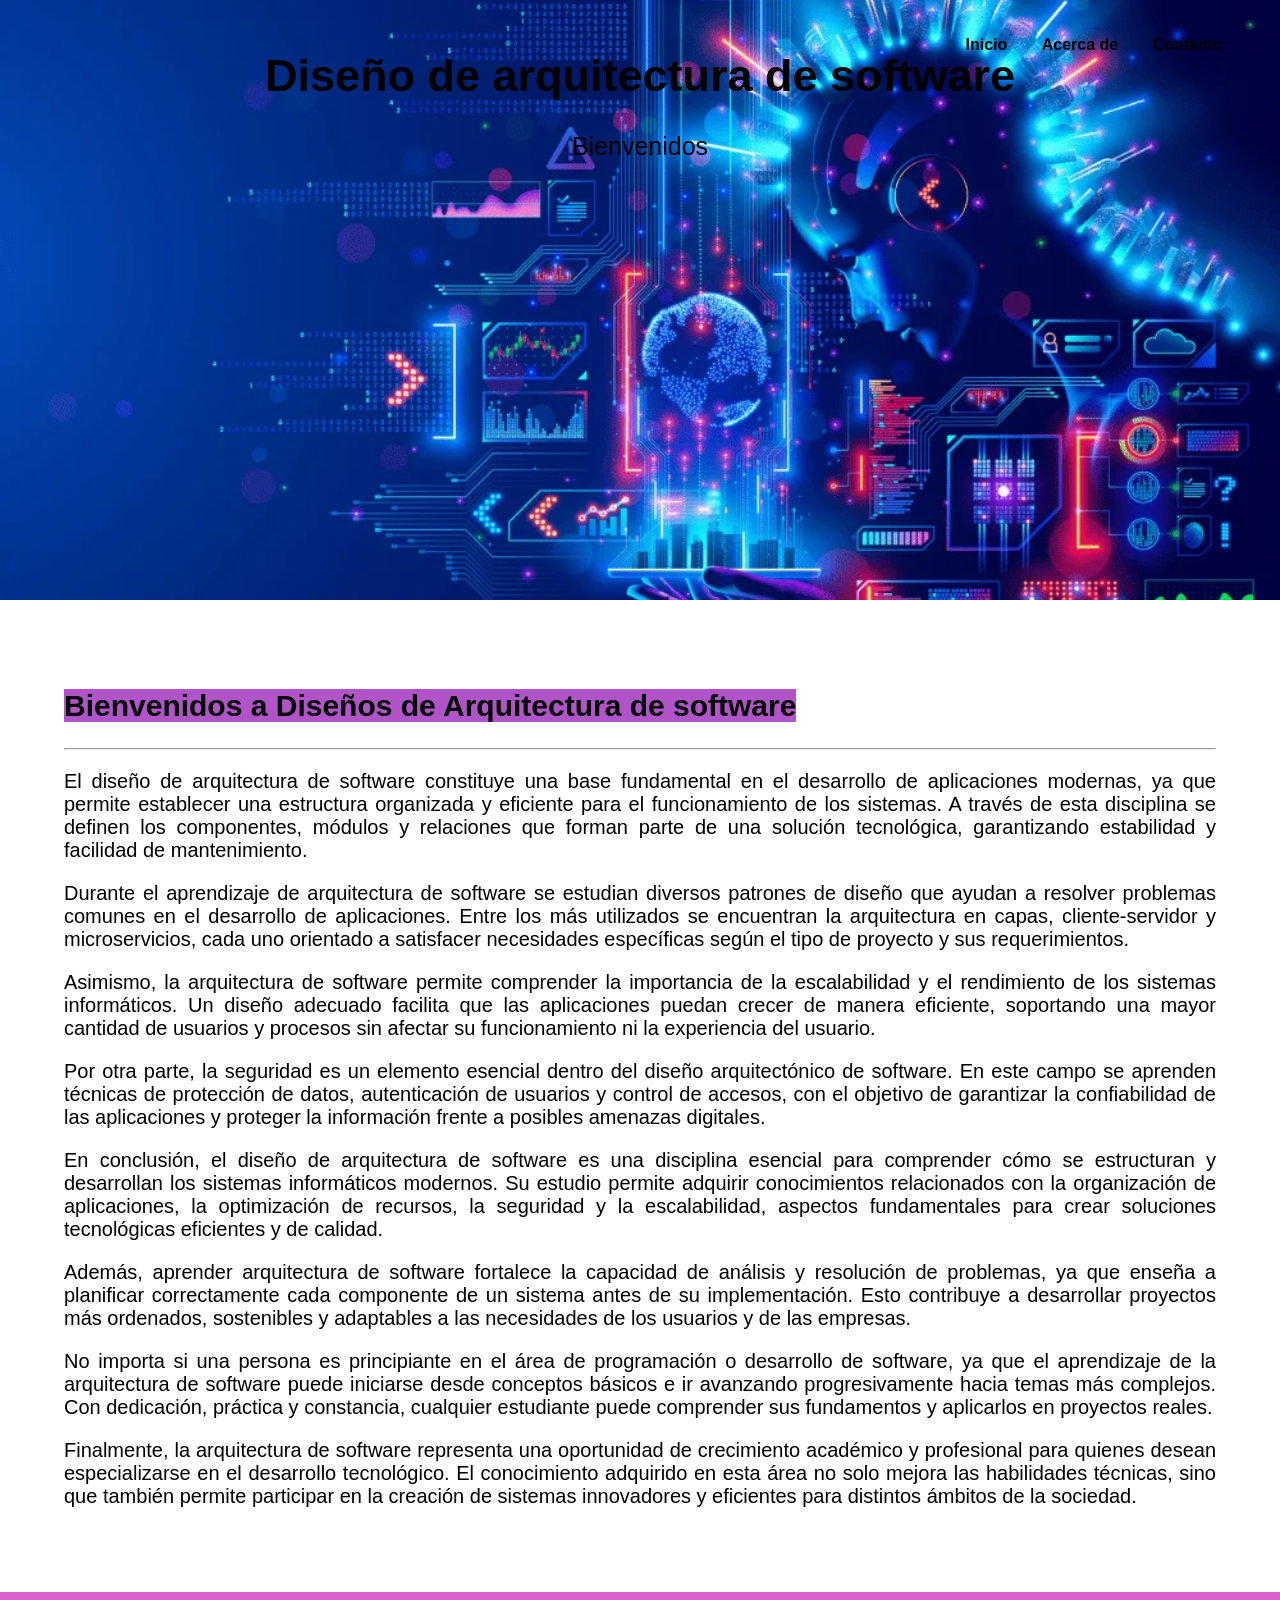
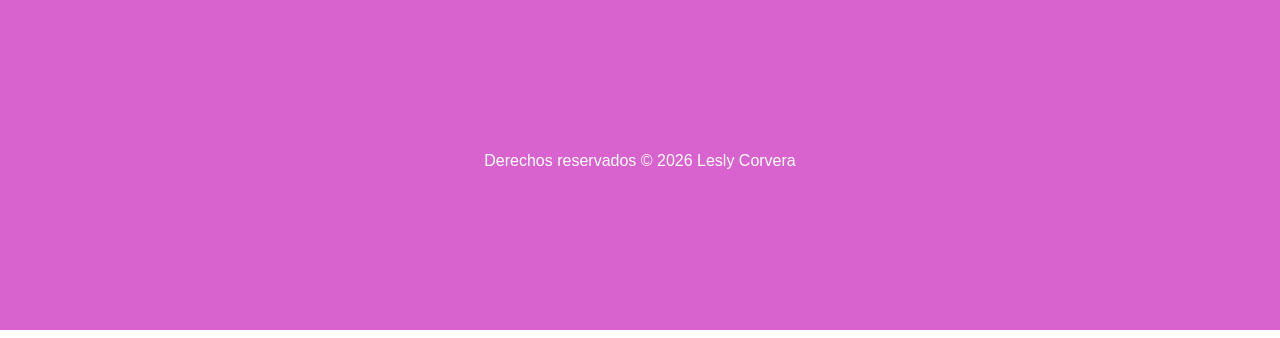
==== index.html @ 2bdf48a2 "cambio de nombre index" ====
<!DOCTYPE html> 
<html lang="es">

<link rel="stylesheet" href="styles.css">

<header id="mi-encabezado">

<title>CURSO HTML</title>

<nav>
<ul>
<li><a href="index.html">Inicio</a></li>
<li><a href="about.html">Acerca de </a></li>
<li><a href="contact.html">Contacto</a></li>
</ul>
</nav>

<h1>Diseño de arquitectura de software</h1>
<p>Bienvenidos</p>

</header>

<body>

<main>
<section class="contenido">
<h2> <span style="background-color: rgb(177, 84, 201);" ;>Bienvenidos a Diseños de Arquitectura de software</span></h2>
<tr><td> <hr>
</hr>
<p>El diseño de arquitectura de software constituye una base fundamental 
en el desarrollo de aplicaciones modernas, ya que permite establecer una 
estructura organizada y eficiente para el funcionamiento de los sistemas.
A través de esta disciplina se definen los componentes, módulos y relaciones
que forman parte de una solución tecnológica, garantizando estabilidad y 
facilidad de mantenimiento.</p>
<p>
Durante el aprendizaje de arquitectura de software se estudian diversos patrones
de diseño que ayudan a resolver problemas comunes en el desarrollo de aplicaciones.
Entre los más utilizados se encuentran la arquitectura en capas, cliente-servidor 
y microservicios, cada uno orientado a satisfacer necesidades específicas según el 
tipo de proyecto y sus requerimientos.</p>

Asimismo, la arquitectura de software permite comprender la importancia de la escalabilidad
y el rendimiento de los sistemas informáticos. Un diseño adecuado facilita que las aplicaciones
puedan crecer de manera eficiente, soportando una mayor cantidad de usuarios y procesos sin 
afectar su funcionamiento ni la experiencia del usuario.
<p>
Por otra parte, la seguridad es un elemento esencial dentro del diseño arquitectónico de software. 
En este campo se aprenden técnicas de protección de datos, autenticación de usuarios y control de 
accesos, con el objetivo de garantizar la confiabilidad de las aplicaciones y proteger la información 
frente a posibles amenazas digitales.</p>
<p>
En conclusión, el diseño de arquitectura de software es una disciplina esencial para comprender cómo 
se estructuran y desarrollan los sistemas informáticos modernos. Su estudio permite adquirir conocimientos 
relacionados con la organización de aplicaciones, la optimización de recursos, la seguridad y la escalabilidad, 
aspectos fundamentales para crear soluciones tecnológicas eficientes y de calidad.</p>
<p>
Además, aprender arquitectura de software fortalece la capacidad de análisis y resolución de problemas, 
ya que enseña a planificar correctamente cada componente de un sistema antes de su implementación. Esto contribuye 
a desarrollar proyectos más ordenados, sostenibles y adaptables a las necesidades de los usuarios y de las empresas.</p>
<p>
No importa si una persona es principiante en el área de programación o desarrollo de software, ya que el aprendizaje de 
la arquitectura de software puede iniciarse desde conceptos básicos e ir avanzando progresivamente hacia temas más complejos. 
Con dedicación, práctica y constancia, cualquier estudiante puede comprender sus fundamentos y aplicarlos en proyectos reales.</p>
<p>
Finalmente, la arquitectura de software representa una oportunidad de crecimiento académico y profesional para quienes desean 
especializarse en el desarrollo tecnológico. El conocimiento adquirido en esta área no solo mejora las habilidades técnicas, 
sino que también permite participar en la creación de sistemas innovadores y eficientes para distintos ámbitos de la sociedad.</p>

</td></tr>

</section>
</main>

<div class="footer">Derechos reservados © 2026 Lesly Corvera</div>

<script src="script.js"></script>

</body>
</html>
---- styles.css ----
/*CONFIGURACION DEL ENCABEZADO*/

/* Establece una imagen de fondo para el encabezado */
#mi-encabezado {
background-image: url('img/imagen1.webp'); /* Reemplaza 'ruta-de-tu-imagen.jpg'
con la ubicación de tu imagen */
background-size: cover; /* Ajusta la imagen para cubrir todo el fondo */
background-position: center; /* Centra la imagen en el encabezado */
height: 35rem; /* Altura del encabezado (ajusta según tus necesidades) */

color: #000000; /* Color del texto en el encabezado para asegurar la legibilidad */
text-orientation: upright;
text-align: center; /* Alinea el contenido al centro del encabezado */
padding: 20px; /* Espacio de relleno interno para el contenido */

}

/* Estilos adicionales para el Título en el encabezado */
#mi-encabezado h1 {
font-size: 45px; /* Tamaño de fuente del título */
font-family: Arial, Helvetica, sans-serif;
}

/* Estilos adicionales para el texto en el encabezado */
#mi-encabezado p {
font-size: 25px; /* Tamaño de fuente del texto del encabezado */
}

/*CONFIGURACION DEL MENU*/

/* Establece el fondo transparente para el menú */
nav {
background-color: rgba(255, 255, 255, 0);
padding: 20px;
position: fixed; /* Posiciona el menú en la parte superior de la página */
top: 0;
left: 0;
width: 100%;
transition: background-color 0.5s; /* Transición suave para el cambio de color de
fondo */

}

/* Estilos para los elementos menu*/
ul {
list-style-type: none;
text-align: right;
margin-right: 3rem;
}

/*elementos de la lista del menu*/
li {
display: inline;
margin-right: 30px; /* Espacio entre elementos del menú */
}

a {
text-decoration: none;
color: #000000; /* Color del texto del menú */
font-weight: bold;
}

/* Cambia el color del enlace cuando se pasa el mouse por encima */
a:hover {
color: #2fcf8c; /* Cambia el color al pasar el mouse por encima */
}

/*CONFIGURACION DEL BODY*/
body {
/*configura los margenes de la página*/
margin-top: 0px; /* Ajusta según la altura del menú */
margin-left: 0px;
margin-right: 0px;
font-family: Arial, Helvetica, sans-serif;
}

/*CONFIGURACION DEL CONTENIDO*/
.contenido {
/* configura el color, tamaño de fuente y alineación del texto en el cuerpo de la
página */
color: #000000;
font-size: 20px;
padding: 5%;
text-align:justify;

font-family: Arial, Helvetica, sans-serif;
}

.footer {
background-color: rgb(216, 99, 206); /* Cambia el color de fondo a azul */
padding: 10rem;
color: #fffdfd;
color: #ffffff; /* Color del texto en el encabezado para asegurar la legibilidad */
text-align: center; /* Alinea el contenido al centro del encabezado */
   /* Espacio de relleno interno para el contenido */
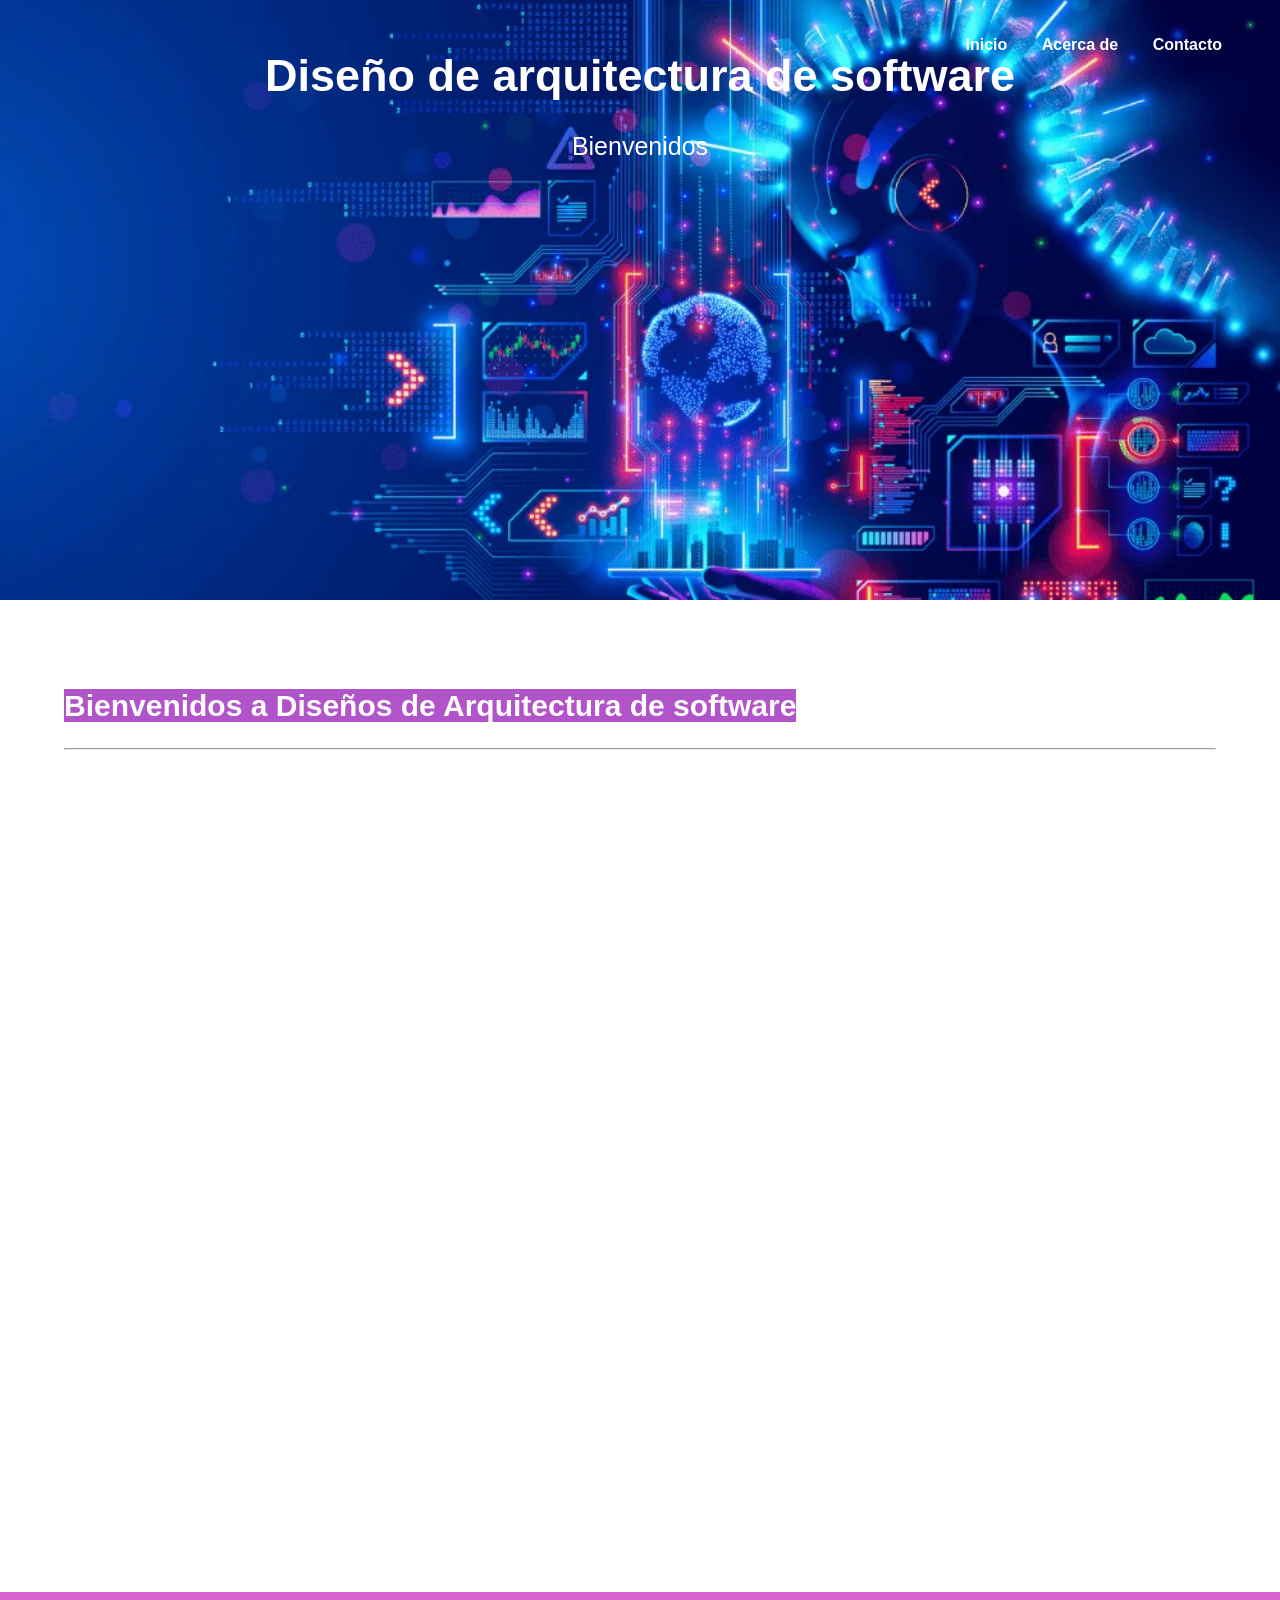
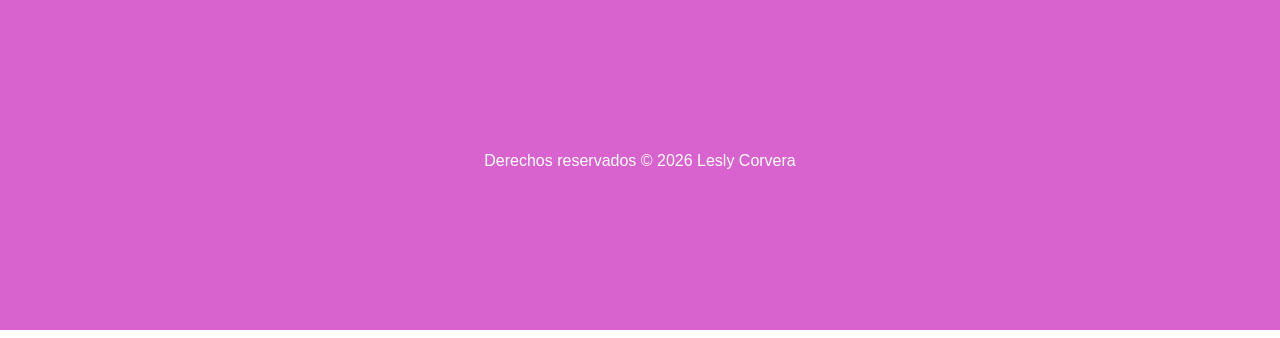
==== commit 090cc1c0: "Cambios" ====
--- a/index.html
+++ b/index.html
@@ -5,7 +5,7 @@
 
 <header id="mi-encabezado">
 
-<title>CURSO HTML</title>
+<title>Módulo 2.2</title>
 
 <nav>
 <ul>
--- a/styles.css
+++ b/styles.css
@@ -1,14 +1,11 @@
-/*CONFIGURACION DEL ENCABEZADO*/
 
-/* Establece una imagen de fondo para el encabezado */
 #mi-encabezado {
-background-image: url('img/imagen1.webp'); /* Reemplaza 'ruta-de-tu-imagen.jpg'
-con la ubicación de tu imagen */
-background-size: cover; /* Ajusta la imagen para cubrir todo el fondo */
-background-position: center; /* Centra la imagen en el encabezado */
-height: 35rem; /* Altura del encabezado (ajusta según tus necesidades) */
+background-image: url('img/imagen1.webp'); 
+background-size: cover; 
+background-position: center; 
+height: 35rem; 
 
-color: #000000; /* Color del texto en el encabezado para asegurar la legibilidad */
+color: #ffffff; /* Color del texto en el encabezado para asegurar la legibilidad */
 text-orientation: upright;
 text-align: center; /* Alinea el contenido al centro del encabezado */
 padding: 20px; /* Espacio de relleno interno para el contenido */
@@ -28,9 +25,8 @@
 
 /*CONFIGURACION DEL MENU*/
 
-/* Establece el fondo transparente para el menú */
 nav {
-background-color: rgba(255, 255, 255, 0);
+background-color: rgba(250, 0, 250, 0.849);
 padding: 20px;
 position: fixed; /* Posiciona el menú en la parte superior de la página */
 top: 0;
@@ -56,7 +52,7 @@
 
 a {
 text-decoration: none;
-color: #000000; /* Color del texto del menú */
+color: #ffffff; /* Color del texto del menú */
 font-weight: bold;
 }
 
@@ -74,16 +70,11 @@
 font-family: Arial, Helvetica, sans-serif;
 }
 
-/*CONFIGURACION DEL CONTENIDO*/
 .contenido {
-/* configura el color, tamaño de fuente y alineación del texto en el cuerpo de la
-página */
-color: #000000;
+color: #fffdfd;
 font-size: 20px;
 padding: 5%;
-text-align:justify;
-
-font-family: Arial, Helvetica, sans-serif;
+text-align: justify;
 }
 
 .footer {
